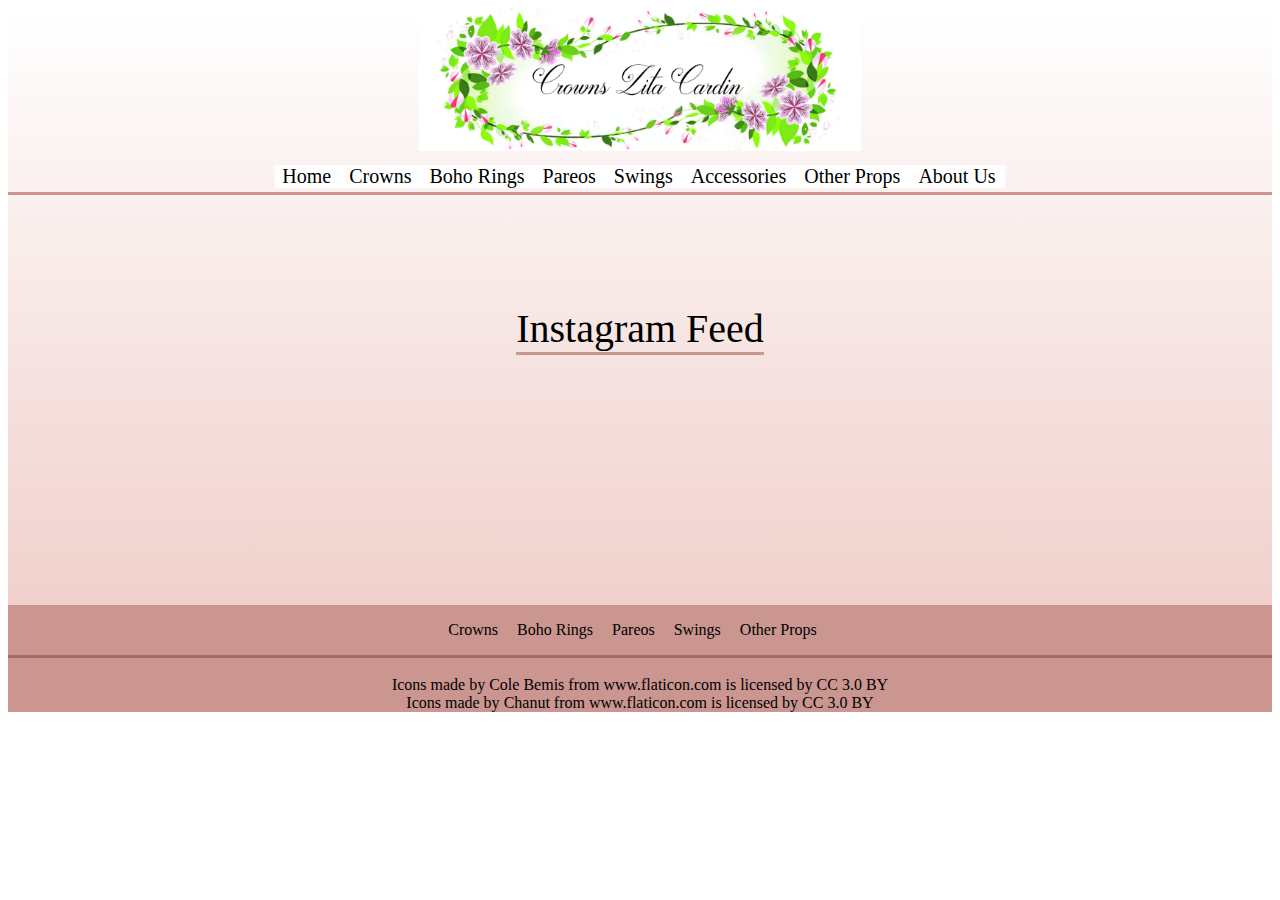
==== about.html @ a8101116 "Create about.html" ====
<html>

<!-- Navigation buttons -->	
	
  <head>
    
    <meta name="viewport" content="width=device-width, initial-scale=1">
    
   <!DOCTYPE HTML PUBLIC "-//W3C//DTD HTML 4.01 Transitional//EN" "http://www.w3.org/TR/html4/loose.dtd">
<html>
	<head>
		<meta http-equiv="content-type" content="text/html; charset=utf-8">
		<meta name="generator" content="LIVEditor - http://liveditor.com"/>
		<meta name="description" content=""/>
		<meta name="keywords" content=""/>
		<title>Crowns Zita Cardin</title>
	<head>
    
    <meta name="viewport" content="width=device-width, initial-scale=1">
    
    <link href="https://anthony6310.github.io/cardin/cardinstyles.css" type="text/css" rel="stylesheet"/>
		
	</head>
	
	<body>

  <!-- Grid -->
  
  <div id="maincontent">

  <!-- Title -->
  
    <div class="title center">
    
    <a href="https://anthony6310.github.io/cardin/">
    
      <img id="logo" src="https://anthony6310.github.io/cardin/Website/Title.jpg">
      
    </a>
      
    </div>
    
  <!-- Desktop Navbar -->
    
    <div class="navbar">
    
      <table width="100%">
 
        <tr>

          <td class="nav float-center">

            <ul class="child">

              <li><a href="https://www.google.com/?gws_rd=ssl">Home</a></li>

              <li><a href="https://www.google.com/?gws_rd=ssl">Crowns</a></li>

              <li><a href="https://www.google.com/?gws_rd=ssl">Boho Rings</a></li>

              <li><a href="https://www.google.com/?gws_rd=ssl">Pareos</a></li>

              <li><a href="https://www.google.com/?gws_rd=ssl">Swings</a></li>  
            
              <li><a href="https://www.google.com/?gws_rd=ssl">Accessories</a></li>  
               
              <li><a href="https://www.google.com/?gws_rd=ssl">Other Props</a></li>

              <li><a href="https://www.google.com/?gws_rd=ssl">About Us</a></li>

            </ul>
          
          </td>

        </tr>

      </table>
    
    </div>
    
  <!-- Mobile Menu -->
    
    <div class="mobilenav">
    
      <div id="collapse">
  
        <tr>
        
          <div class="collapsible-menu">
        
            <input type="checkbox" id="menu">
          
            <label for="menu">Menu</label>
        
              <div class="menu-content">
          
                <ul>

                  <li><a href="https://www.google.com/?gws_rd=ssl">Home</a></li>

                  <li><a href="https://www.google.com/?gws_rd=ssl">Crowns</a></li>

                  <li><a href="https://www.google.com/?gws_rd=ssl">Boho Rings</a></li>

                  <li><a href="https://www.google.com/?gws_rd=ssl">Pareos</a></li>

                  <li><a href="https://www.google.com/?gws_rd=ssl">Swings</a></li>  
            
                  <li><a href="https://www.google.com/?gws_rd=ssl">Accessories</a></li>     

                  <li><a href="https://www.google.com/?gws_rd=ssl">Other Props</a></li>

                  <li><a href="https://www.google.com/?gws_rd=ssl">About Us</a></li>

                </ul>
          
              </div>
          
          </div>
      
        </tr>
     
      </div>
      
    </div>
    
  <!-- Instagram Feed -->  
    
    <div class="igfeed center">
      
      <div><p class="igheading center">Instagram Feed</p></div>
      
      <div class="widget">
      
        <!-- LightWidget WIDGET --><script src="https://cdn.lightwidget.com/widgets/lightwidget.js"></script>
          <iframe src="https://cdn.lightwidget.com/widgets/fd5f7d72ad4c53b385a56aebab7b905e.html" scrolling="no" allowtransparency="true" class="lightwidget-widget" 
            style="width:100%;border:0;overflow:hidden;"></iframe>
      
      </div>
      
    </div>
  
  <!-- Footer -->  
    
    <div class="center footer">
    
      <div id="footercontent">
      
        <p>
      
          <a href="https://www.google.com/?gws_rd=ssl">Crowns</a>  
        
          <a href="https://www.google.com/?gws_rd=ssl">Boho Rings</a>
        
          <a href="https://www.google.com/?gws_rd=ssl">Pareos</a>
        
          <a href="https://www.google.com/?gws_rd=ssl">Swings</a>
        
          <a href="https://www.google.com/?gws_rd=ssl">Other Props</a>
        
        </p>
        
      </div>
      
      <br>
      
    <!-- Credits -->
    
      <div>Icons made by <a href="https://www.flaticon.com/authors/cole-bemis" title="Cole Bemis">Cole Bemis</a> from 
        <a href="https://www.flaticon.com/" title="Flaticon">www.flaticon.com</a> is licensed by 
          <a href="http://creativecommons.org/licenses/by/3.0/" title="Creative Commons BY 3.0" target="_blank">CC 3.0 BY</a></div>
    
      <div>Icons made by <a href="https://www.flaticon.com/authors/chanut" title="Chanut">Chanut</a> from 
        <a href="https://www.flaticon.com/" title="Flaticon">www.flaticon.com</a> is licensed by 
          <a href=   "http://creativecommons.org/licenses/by/3.0/" title="Creative Commons BY 3.0" target="_blank">CC 3.0 BY</a></div>
        
    </div>
  
  </div>
    
	</body>
	
</html>
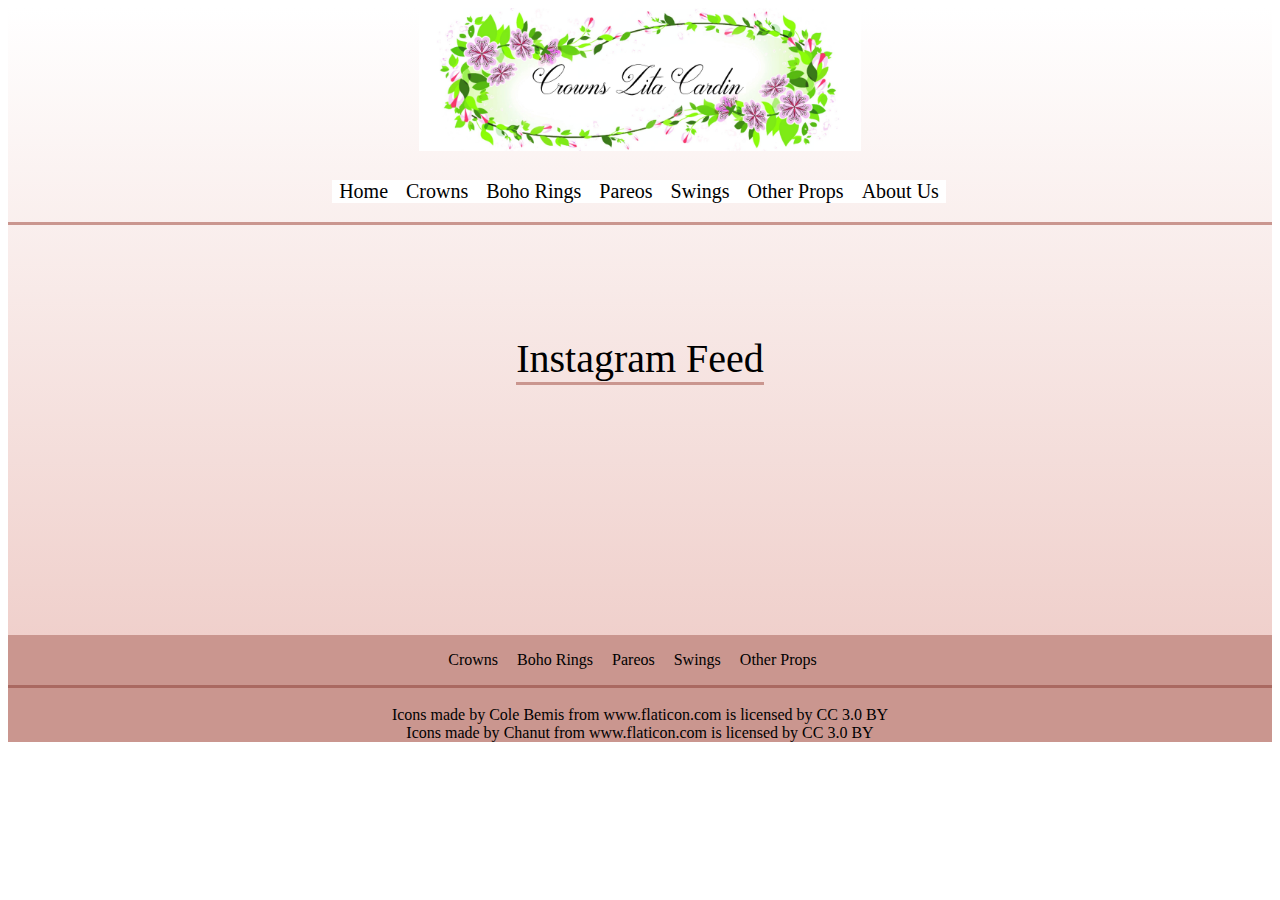
==== commit 8d3d8942: "Update about.html" ====
--- a/about.html
+++ b/about.html
@@ -1,24 +1,15 @@
+<!DOCTYPE HTML PUBLIC "-//W3C//DTD HTML 4.01 Transitional//EN" "http://www.w3.org/TR/html4/loose.dtd">
 <html>
 
-<!-- Navigation buttons -->	
+	<head>
 	
-  <head>
-    
-    <meta name="viewport" content="width=device-width, initial-scale=1">
-    
-   <!DOCTYPE HTML PUBLIC "-//W3C//DTD HTML 4.01 Transitional//EN" "http://www.w3.org/TR/html4/loose.dtd">
-<html>
-	<head>
-		<meta http-equiv="content-type" content="text/html; charset=utf-8">
-		<meta name="generator" content="LIVEditor - http://liveditor.com"/>
-		<meta name="description" content=""/>
-		<meta name="keywords" content=""/>
-		<title>Crowns Zita Cardin</title>
+		<title>CZC - About</title>
+		
 	<head>
     
     <meta name="viewport" content="width=device-width, initial-scale=1">
-    
-    <link href="https://anthony6310.github.io/cardin/cardinstyles.css" type="text/css" rel="stylesheet"/>
+   
+		<link href="https://anthony6310.github.io/cardin/cardinstyles.css" type="text/css" rel="stylesheet"/>
 		
 	</head>
 	
@@ -32,7 +23,7 @@
   
     <div class="title center">
     
-    <a href="https://anthony6310.github.io/cardin/">
+    <a href="https://anthony6310.github.io/cardin">
     
       <img id="logo" src="https://anthony6310.github.io/cardin/Website/Title.jpg">
       
@@ -52,21 +43,19 @@
 
             <ul class="child">
 
-              <li><a href="https://www.google.com/?gws_rd=ssl">Home</a></li>
+              <li><a href="https://anthony6310.github.io/cardin">Home</a></li>
 
-              <li><a href="https://www.google.com/?gws_rd=ssl">Crowns</a></li>
+              <li><a href="https://anthony6310.github.io/cardin/crowns">Crowns</a></li>
 
-              <li><a href="https://www.google.com/?gws_rd=ssl">Boho Rings</a></li>
+              <li><a href="https://anthony6310.github.io/cardin/bohorings">Boho Rings</a></li>
 
-              <li><a href="https://www.google.com/?gws_rd=ssl">Pareos</a></li>
+              <li><a href="https://anthony6310.github.io/cardin/pareos">Pareos</a></li>
 
-              <li><a href="https://www.google.com/?gws_rd=ssl">Swings</a></li>  
-            
-              <li><a href="https://www.google.com/?gws_rd=ssl">Accessories</a></li>  
+              <li><a href="https://anthony6310.github.io/cardin/swings">Swings</a></li>  
                
-              <li><a href="https://www.google.com/?gws_rd=ssl">Other Props</a></li>
+              <li><a href="https://anthony6310.github.io/cardin/other">Other Props</a></li>
 
-              <li><a href="https://www.google.com/?gws_rd=ssl">About Us</a></li>
+              <li><a href="https://anthony6310.github.io/cardin/about">About Us</a></li>
 
             </ul>
           
@@ -96,21 +85,19 @@
           
                 <ul>
 
-                  <li><a href="https://www.google.com/?gws_rd=ssl">Home</a></li>
+                  <li><a href="https://anthony6310.github.io/cardin">Home</a></li>
 
-                  <li><a href="https://www.google.com/?gws_rd=ssl">Crowns</a></li>
+                  <li><a href="https://anthony6310.github.io/cardin/crowns">Crowns</a></li>
 
-                  <li><a href="https://www.google.com/?gws_rd=ssl">Boho Rings</a></li>
+                  <li><a href="https://anthony6310.github.io/cardin/bohorings">Boho Rings</a></li>
 
-                  <li><a href="https://www.google.com/?gws_rd=ssl">Pareos</a></li>
+                  <li><a href="https://anthony6310.github.io/cardin/pareos">Pareos</a></li>
 
-                  <li><a href="https://www.google.com/?gws_rd=ssl">Swings</a></li>  
-            
-                  <li><a href="https://www.google.com/?gws_rd=ssl">Accessories</a></li>     
+                  <li><a href="https://anthony6310.github.io/cardin/swings">Swings</a></li>      
 
-                  <li><a href="https://www.google.com/?gws_rd=ssl">Other Props</a></li>
+                  <li><a href="https://anthony6310.github.io/cardin/other">Other Props</a></li>
 
-                  <li><a href="https://www.google.com/?gws_rd=ssl">About Us</a></li>
+                  <li><a href="https://anthony6310.github.io/cardin/about">About Us</a></li>
 
                 </ul>
           
@@ -148,15 +135,15 @@
       
         <p>
       
-          <a href="https://www.google.com/?gws_rd=ssl">Crowns</a>  
+          <a href="https://anthony6310.github.io/cardin/crowns">Crowns</a>  
         
-          <a href="https://www.google.com/?gws_rd=ssl">Boho Rings</a>
+          <a href="https://anthony6310.github.io/cardin/bohorings">Boho Rings</a>
         
-          <a href="https://www.google.com/?gws_rd=ssl">Pareos</a>
+          <a href="https://anthony6310.github.io/cardin/pareos">Pareos</a>
         
-          <a href="https://www.google.com/?gws_rd=ssl">Swings</a>
+          <a href="https://anthony6310.github.io/cardin/swings">Swings</a>
         
-          <a href="https://www.google.com/?gws_rd=ssl">Other Props</a>
+          <a href="https://anthony6310.github.io/cardin/other">Other Props</a>
         
         </p>
         
@@ -181,3 +168,4 @@
 	</body>
 	
 </html>
+
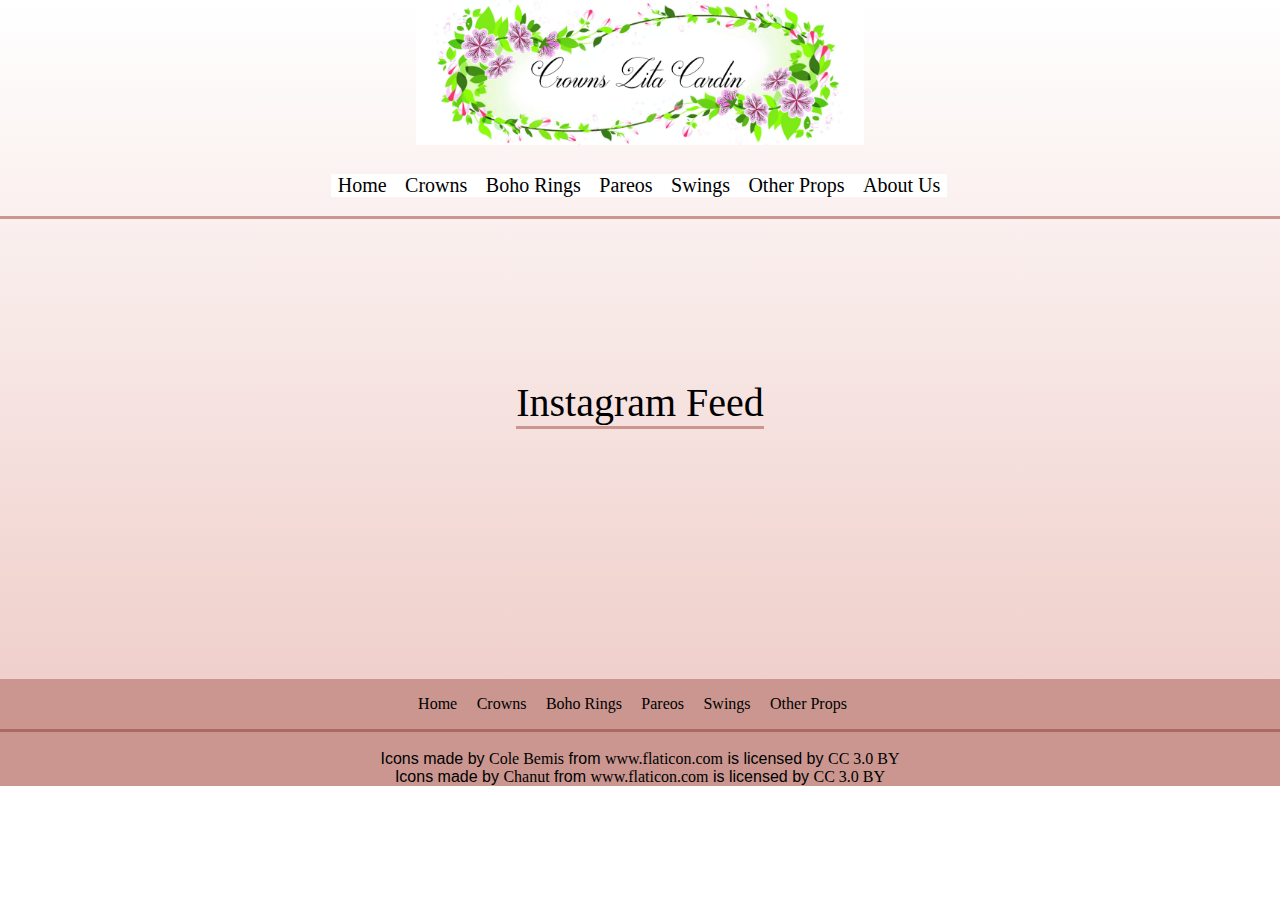
==== commit 3b45fc1d: "Update about.html" ====
--- a/about.html
+++ b/about.html
@@ -134,6 +134,8 @@
       <div id="footercontent">
       
         <p>
+					
+					<a href="https://anthony6310.github.io/cardin/">Home</a>
       
           <a href="https://anthony6310.github.io/cardin/crowns">Crowns</a>  
         
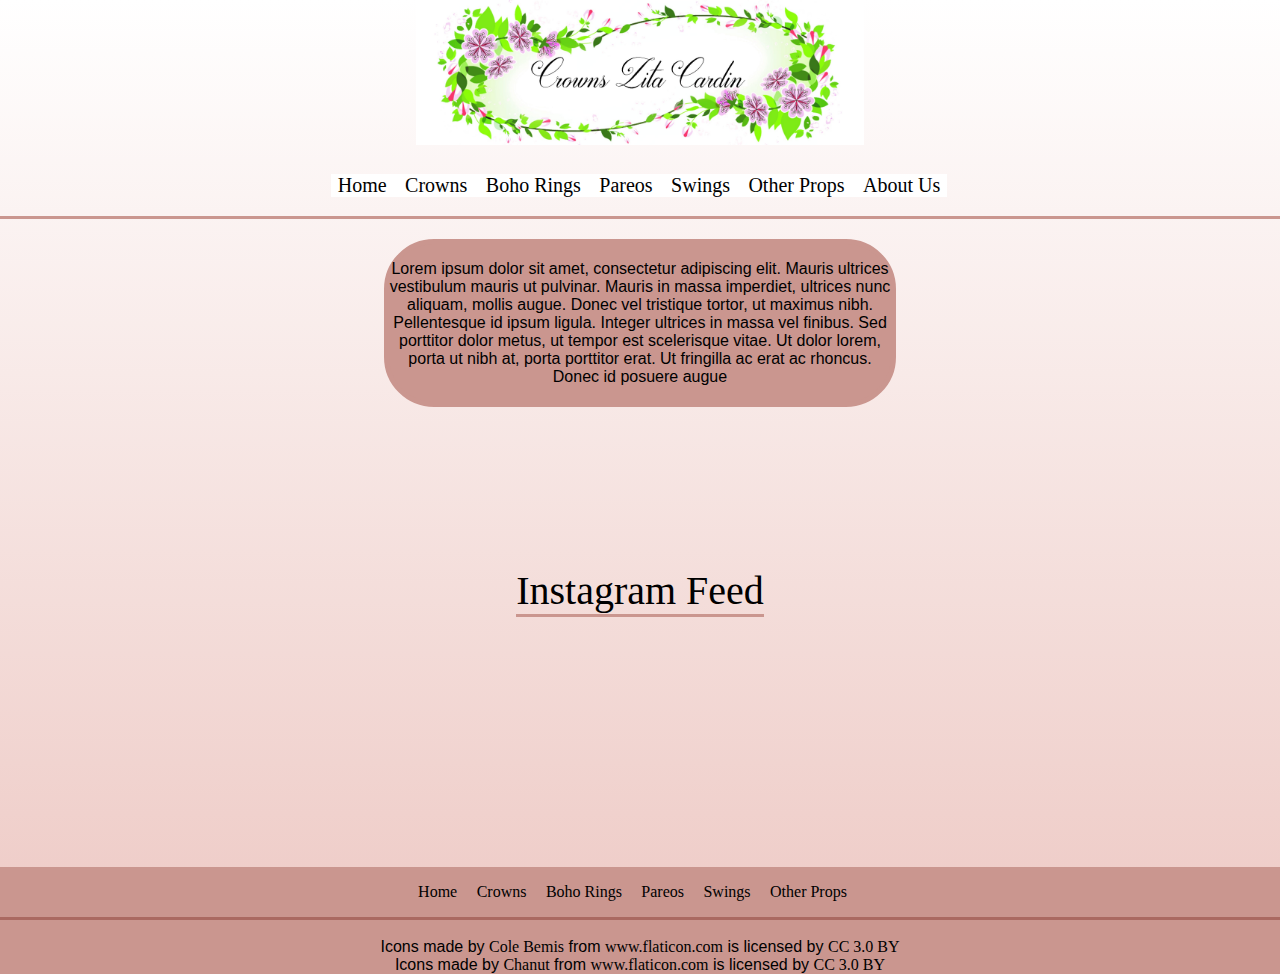
==== commit 16376f0a: "Update about.html" ====
--- a/about.html
+++ b/about.html
@@ -110,7 +110,17 @@
       </div>
       
     </div>
-    
+		
+  <!-- First text -->
+
+  <div class="slot1 center">
+    <div class="centertext">
+      <p>Lorem ipsum dolor sit amet, consectetur adipiscing elit. Mauris ultrices vestibulum mauris ut pulvinar. Mauris in massa imperdiet, ultrices nunc aliquam, mollis augue. 
+        Donec vel tristique tortor, ut maximus nibh. Pellentesque id ipsum ligula. Integer ultrices in massa vel finibus. Sed porttitor dolor metus, ut tempor est scelerisque vitae. 
+        Ut dolor lorem, porta ut nibh at, porta porttitor erat. Ut fringilla ac erat ac rhoncus. Donec id posuere augue</p>
+    </div>
+  </div>
+		
   <!-- Instagram Feed -->  
     
     <div class="igfeed center">
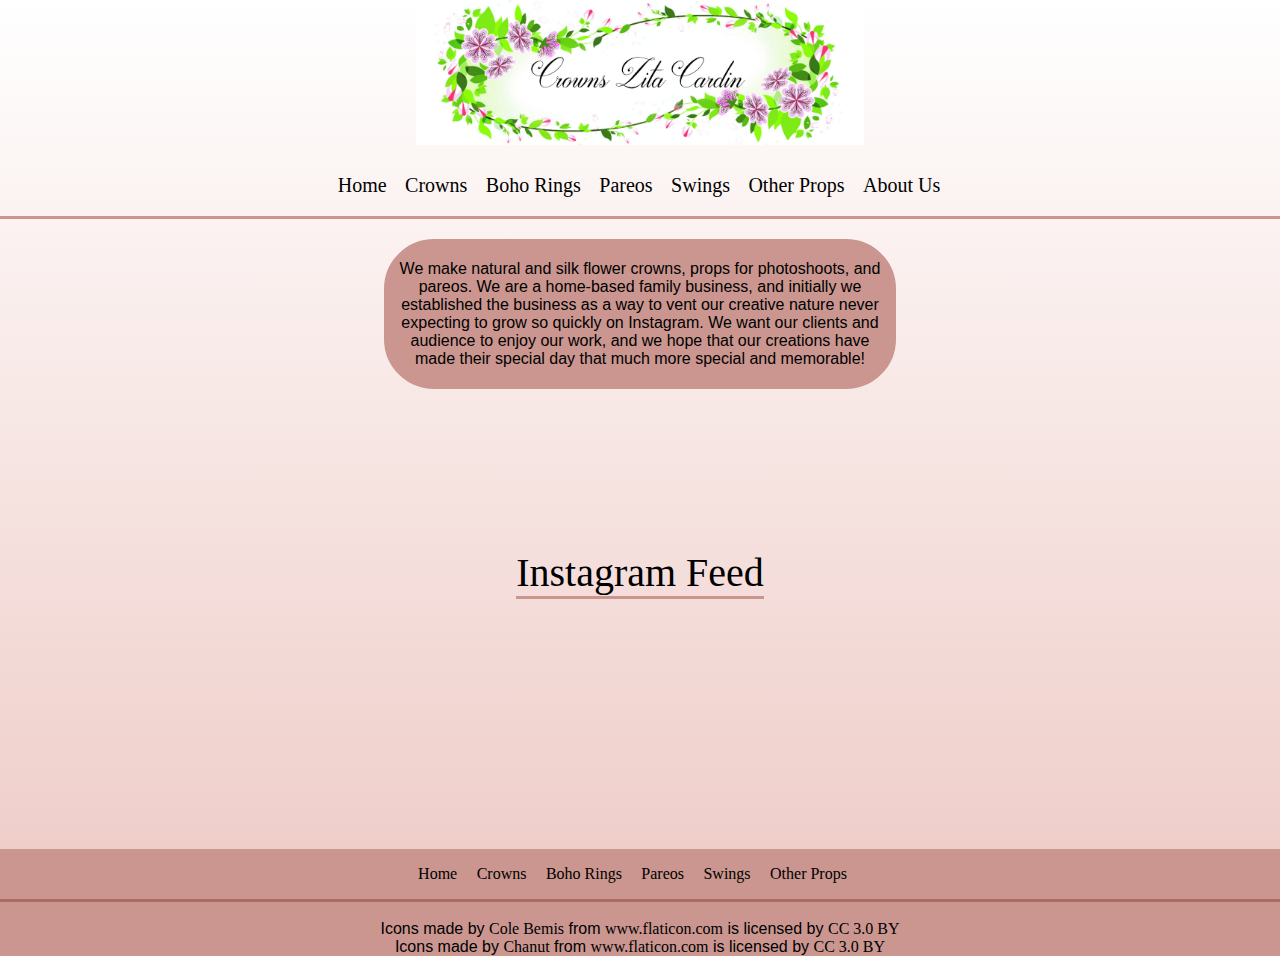
==== commit f5e70a5e: "Update about.html" ====
--- a/about.html
+++ b/about.html
@@ -115,9 +115,10 @@
 
   <div class="slot1 center">
     <div class="centertext">
-      <p>Lorem ipsum dolor sit amet, consectetur adipiscing elit. Mauris ultrices vestibulum mauris ut pulvinar. Mauris in massa imperdiet, ultrices nunc aliquam, mollis augue. 
-        Donec vel tristique tortor, ut maximus nibh. Pellentesque id ipsum ligula. Integer ultrices in massa vel finibus. Sed porttitor dolor metus, ut tempor est scelerisque vitae. 
-        Ut dolor lorem, porta ut nibh at, porta porttitor erat. Ut fringilla ac erat ac rhoncus. Donec id posuere augue</p>
+      <p>We make natural and silk flower crowns, props for photoshoots, and pareos. We are a home-based family 
+	      business, and initially we established the business as a way to vent our creative nature never expecting to grow 
+	      so quickly on Instagram. We want our clients and audience to enjoy our work, and we hope that our creations have
+	      made their special day that much more special and memorable!</p>
     </div>
   </div>
 		
